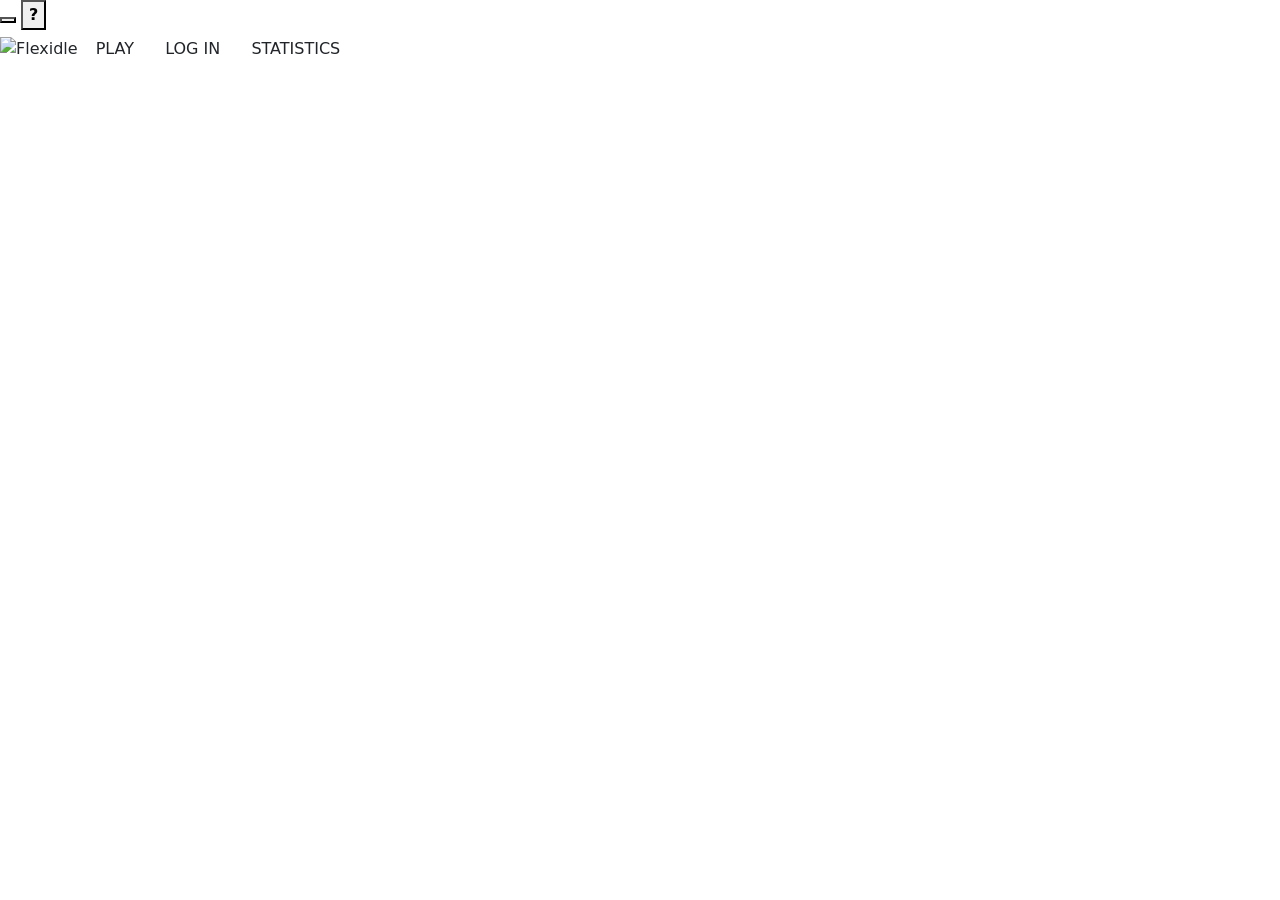
==== src/main/resources/templates/index.html @ 7d1f5801 "Meddelande vid inlogg" ====
<!DOCTYPE html>
<html lang="en" xmlns:th="http://www.thymeleaf.org">
<head>
    <meta charset="UTF-8">
    <title>start</title>

    <link rel="preconnect" href="https://fonts.googleapis.com">
    <link rel="preconnect" href="https://fonts.gstatic.com" crossorigin>
    <link href="https://fonts.googleapis.com/css2?family=DM+Sans:wght@400;700&family=Playfair+Display:ital,wght@0,900;1,900&display=swap" rel="stylesheet">
    <link href="https://cdn.jsdelivr.net/npm/bootstrap@5.3.0/dist/css/bootstrap.min.css" rel="stylesheet">
    <link rel="stylesheet" th:href="@{/css/style.css}">
</head>

<!--TOOLBAR -->
<body class="background">
<div class="toolbar-style">
    <div class="toolbar-place-right">
        <button class="toolbar-cogwheel-button" id="cogwheel-button"></button>
        <button class="toolbar-rules-button" id="rules-button"><b>?</b></button>
    </div>
</div>

<!--LOGO AND BUTTONS -->
<div class="start-display">
    <img class="logo-home" th:src="@{/images/flex-logo.png}" alt="Flexidle">
    <a href="#" class="btn btn-start" data-bs-toggle="modal" data-bs-target="#settings">PLAY</a>
    <a href="#" class="btn btn-start" data-bs-toggle="modal" data-bs-target="#log-in">LOG IN</a>
    <a href="#" class="btn btn-start" data-bs-toggle="modal" data-bs-target="#stats">STATISTICS</a>
</div>

<!--LOG IN PAGE -->
<div class="modal fade" id="log-in" tabindex="-1">
    <div class="modal-dialog">
        <div class="modal-content">

            <div class="modal-header">
                <h5 class="modal-title" id="loginTitle">LOG IN</h5>
                <button type="button" class="btn-close" data-bs-dismiss="modal"></button>
            </div>

            <div class="modal-body">

                <!-- Skriva in användarnamn -->
                <div id="view-username">
                    <p>Enter username:</p>
                    <input type="text" id="usernameInput" class="form-control mb-3" placeholder="Username">
                    <button class="btn btn-start w-100" onclick="checkUsername()">NEXT</button>
                    <p>To start a new account, begin by entering a username.</p>
                </div>

                <!-- Skriva in lösenord (användaren finns) -->
                <div id="view-password" class="modal-style">
                    <p>Enter your password:</p>
                    <input type="password" id="passwordInput" class="form-control mb-3" placeholder="Password">
                    <button class="btn btn-start w-100" onclick="login()">LOGGA IN</button>
                    <button class="btn btn-secondary w-100 mt-2" onclick="showView('view-username')">Back</button>
                </div>

                <!-- Skapa konto (användaren finns inte) -->
                <div id="view-create" class="modal-style">
                    <p>No account found, enter a password to start new account:</p>
                    <input type="password" id="newPassword" class="form-control mb-3" placeholder="Password">
                    <select id="securityQuestion" class="form-control mb-3">
                        <option value="" disabled selected>Choose a security question</option>
                        <option value="twilight">Are you team Edward or team Jacob?</option>
                        <option value="mau">What is your preferred lecture hall at MAU?</option>
                        <option value="bts">Your favorite BTS member?</option>
                        <option value="wordle">Is Flexidle better than Wordle?</option>
                        <option value="wow">Horde or Alliance?</option>
                    </select>
                    <input type="text" id="securityAnswer" class="form-control mb-3" placeholder="Your answer">
                    <button class="btn btn-start w-100" onclick="createAccount()">CREATE ACCOUNT</button>
                    <button class="btn btn-secondary w-100 mt-2" onclick="showView('view-username')">BACK</button>
                </div>
            </div>
        </div>
    </div>
</div>

<!-- INLOGGAD MODAL -->
<div class="modal fade" id="logged-in" tabindex="-1">
    <div class="modal-dialog">
        <div class="modal-content">
            <div class="modal-header">
                <h5 class="modal-title">ACCOUNT</h5>
                <button type="button" class="btn-close" data-bs-dismiss="modal"></button>
            </div>
            <div class="modal-body">
                <p id="logged-in-message"></p>
                <button class="btn btn-start w-100" onclick="confirmLogout()">LOG OUT</button>
            </div>
        </div>
    </div>
</div>

<!-- CONFIRM LOGOUT MODAL -->
<div class="modal fade" id="confirm-logout" tabindex="-1">
    <div class="modal-dialog">
        <div class="modal-content">
            <div class="modal-header">
                <h5 class="modal-title">LOG OUT</h5>
                <button type="button" class="btn-close" data-bs-dismiss="modal"></button>
            </div>
            <div class="modal-body">
                <p>Are you sure you want to log out?</p>
                <button class="btn btn-start w-100" onclick="logout()">YES, LOG OUT</button>
                <button class="btn btn-secondary w-100 mt-2" data-bs-dismiss="modal">CANCEL</button>
            </div>
        </div>
    </div>
</div>


<!--STATISTICS PAGE -->
<div class="modal fade" id="stats" tabindex="-1">
    <div class="modal-dialog modal-stats">
        <div class="modal-content">

            <div class="modal-header">
                <h5 class="modal-title">STATISTICS</h5>
                <button type="button" class="btn-close" data-bs-dismiss="modal"></button>
            </div>

            <div class="modal-body statistics-style">

                <div>
                    <h3>Language</h3>
                    <br>
                    <div class="statistics-flag" data-value="swedish">🇸🇪</div>
                    <div class="statistics-flag" data-value="english">🇬🇧</div>
                    <div class="statistics-flag" data-value="german">🇩🇪</div>
                </div>
                <br>

                <div>
                    <h3>Global statistics</h3>
                    <br>
                    <div class="statistics-diagram-bar">
                        <div class="statistics-diagram-item">
                            <h5 class="statistics-diagram-bar-text">Wordlength: 4</h5>
                            <div class="statistics-circle-diagram" id="g4"></div>
                        </div>
                        <div class="statistics-diagram-item">
                            <h5 class="statistics-diagram-bar-text">Wordlength: 5</h5>
                            <div class="statistics-circle-diagram" id="g5"></div>
                        </div>
                        <div class="statistics-diagram-item">
                            <h5 class="statistics-diagram-bar-text">Wordlength: 6</h5>
                            <div class="statistics-circle-diagram" id="g6"></div>
                        </div>
                    </div>
                    <br>

                    <div>
                        <h3>Personal statistics</h3>
                        <br>
                        <div class="statistics-diagram-bar">
                            <div class="statistics-diagram-item">
                                <h5 class="statistics-diagram-bar-text">Wordlength: 4</h5>
                                <div class="statistics-circle-diagram" id="p4"></div>
                            </div>
                            <div class="statistics-diagram-item">
                                <h5 class="statistics-diagram-bar-text">Wordlength: 5</h5>
                                <div class="statistics-circle-diagram" id="p5"></div>
                            </div>
                            <div class="statistics-diagram-item">
                                <h5 class="statistics-diagram-bar-text">Wordlength: 6</h5>
                                <div class="statistics-circle-diagram" id="p6"></div>
                            </div>
                        </div>
                    </div>
                </div>
            </div>
        </div>
    </div>
</div>

<!--RULES -->
<div class="modal fade" id="rules" tabindex="-1">
    <div class="modal-dialog">
        <div class="modal-content">

            <div class="modal-header">
                <h5 class="modal-title">HOW TO PLAY</h5>
                <button type="button" class="btn-close" data-bs-dismiss="modal"></button>
            </div>

            <div class="modal-body">
                <h2>Flexidle - a guessing game where you have to guess the correct word with color-clues.</h2>

                <p>The <b>length</b> of each row is corresponding to <b>wordlength</b>, and the <b>amount</b> of rows shows how many <b>guesses</b> you have.</p>

                <h2>But what about the colors-clues, then? </h2>

                <p>A <b>gray</b> color on your guessed letter means that it is <b>not a part of the correct word:</b></p>
                <div>
                    <button class="rules-fake-key-gray">W</button>
                    <button class="rules-fake-key-gray">O</button>
                    <button class="rules-fake-key-gray">R</button>
                    <button class="rules-fake-key-gray">D</button>
                </div>

                <p><b>Yellow</b>, however, means that the letter you guessed is <b>in the word but in the wrong spot:</b></p>
                <div>
                    <button class="rules-fake-key-gray">I</button>
                    <button class="rules-fake-key-gray">D</button>
                    <button class="rules-fake-key-yellow">E</button>
                    <button class="rules-fake-key-yellow">A</button>
                </div>

                <p>When your guessed letter turns <b>green</b> you have made a <b>correct placement of that letter:</b></p>
                <div>
                    <button class="rules-fake-key-yellow">M</button>
                    <button class="rules-fake-key-green">A</button>
                    <button class="rules-fake-key-gray">K</button>
                    <button class="rules-fake-key-green">E</button>
                </div>

                <p>When your guessed the right word - <b>everything is green:</b></p>
                <div>
                    <button class="rules-fake-key-green">G</button>
                    <button class="rules-fake-key-green">A</button>
                    <button class="rules-fake-key-green">M</button>
                    <button class="rules-fake-key-green">E</button>
                </div>

                <h2>Good luck!</h2>
            </div>

        </div>
    </div>
</div>

<!--SETTINGS PAGE FOR PLAY GAME BUTTON -->
<div class="modal fade" id="settings" tabindex="-1">
    <div class="modal-dialog">
        <div class="modal-content">

            <div class="modal-header">
                <h5 class="modal-title">GAME SETTINGS</h5>
                <button type="button" class="btn-close" data-bs-dismiss="modal"></button>
            </div>

            <div class="settingsPage">
                <div class="country options">
                    <div class="countryOptionLabel">Language:</div>
                    <div class="countryOption" data-value="swedish">🇸🇪</div>
                    <div class="countryOption" data-value="english">🇬🇧</div>
                    <div class="countryOption" data-value="german">🇩🇪</div>

                </div>


                <div class="wordLengthOptions">
                    <div class="wordLengthoptionLabel">Word Length:</div>
                    <div class="wordLengthOption" data-len="4">4</div>
                    <div class="wordLengthOption" data-len="5">5</div>
                    <div class="wordLengthOption" data-len="6">6</div>
                </div>


                <div class="nbrOfGuessesOptions">
                    <div class="nbrOfGuessesOptionLabel">Number of guesses:</div>
                    <div class="nbrOfGuessesOption" data-len="4">4</div>
                    <div class="nbrOfGuessesOption" data-len="5">5</div>
                    <div class="nbrOfGuessesOption" data-len="6">6</div>
                </div>

                <div class="buttonsPlayOrRandom">
                    <button onclick="startGame()">PLAY</button>
                    <button onclick="chooseRandomSettings()">RANDOMISE</button>
                </div>

                <br>
                <br>


            </div>
        </div>
    </div>
</div>
</div>


<!--SETTINGS PAGE FOR FLEXINGSTYLE -->
<div class="modal fade" id="settingsCostumize" tabindex="-1">
    <div class="modal-dialog">
        <div class="modal-content">

            <div class="modal-header">
                <h5 class="modal-title">COSTUMIZE YOUR GAME</h5>
                <button type="button" class="btn-close" data-bs-dismiss="modal"></button>
            </div>

            <div class="settingsCostumizePage">

                <label> Costumizations will be shown ingame</label>
                <label>Background Color:
                    <input type="color" id="bgColor" value="#111111">
                </label>

                <div class="shape options">
                    <div class="optionsLabel">Shape of your gametiles:</div>
                    <div class="shapeOption" data-value="circle">⚪</div>
                    <div class="shapeOption" data-value="square">◻️</div>
                    <div class="shapeOption" data-value="heart">💙</div>
                    <div class="shapeOption" data-value="dog">🐶</div>
                    <div class="shapeOption" data-value="diamond">🔷</div>
                </div>

                <div class="applyBtn">
                    <button class="closeBtn" data-bs-dismiss="modal" onclick="appliedSettings()">APPLY</button>
                </div>

            </div>

                <br>
                <br>

        </div>
    </div>
</div>
</div>
</div>

<script src="https://cdn.jsdelivr.net/npm/bootstrap@5.3.0/dist/js/bootstrap.bundle.min.js"></script>
<script src="/js/statistics.js" defer></script>
<script src="/js/home.js"></script>
<script src="/js/settings.js"></script>
<script src="/js/toolbar.js"></script>

</body>
</html>
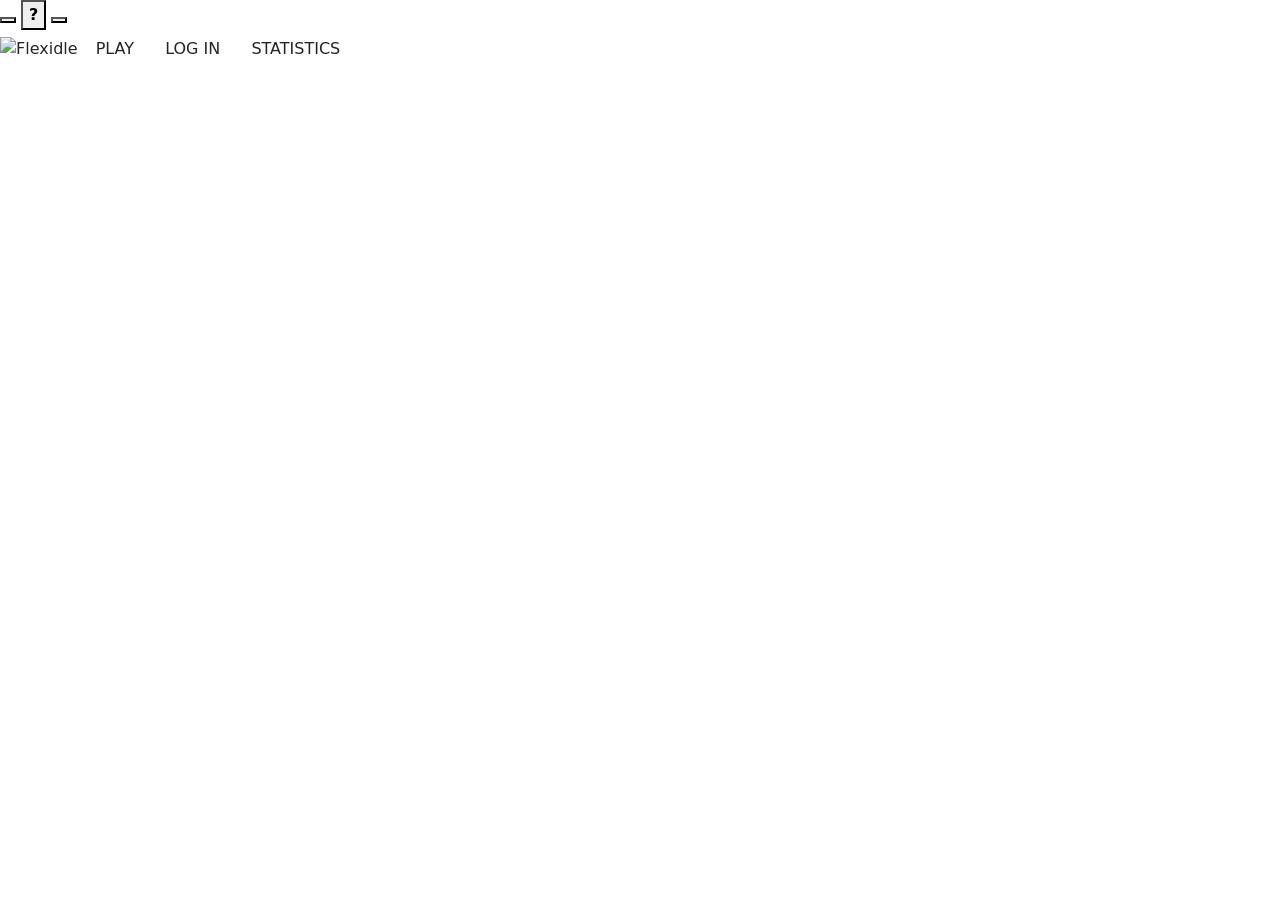
==== commit d6573263: "Visar i toolbar att man är inloggad" ====
--- a/src/main/resources/templates/index.html
+++ b/src/main/resources/templates/index.html
@@ -17,6 +17,7 @@
     <div class="toolbar-place-right">
         <button class="toolbar-cogwheel-button" id="cogwheel-button"></button>
         <button class="toolbar-rules-button" id="rules-button"><b>?</b></button>
+        <button class="toolbar-account-button" id="account-button"></button>
     </div>
 </div>
 
@@ -110,6 +111,17 @@
     </div>
 </div>
 
+<div class="toast-container position-fixed top-0 end-0 p-3">
+    <div id="account-toast" class="toast" role="alert" data-bs-delay="2000">
+        <div class="toast-header">
+            <strong class="me-auto">Account</strong>
+            <button type="button" class="btn-close" data-bs-dismiss="toast"></button>
+        </div>
+        <div class="toast-body">
+            <p id="toast-message"></p>
+        </div>
+    </div>
+</div>
 
 <!--STATISTICS PAGE -->
 <div class="modal fade" id="stats" tabindex="-1">
